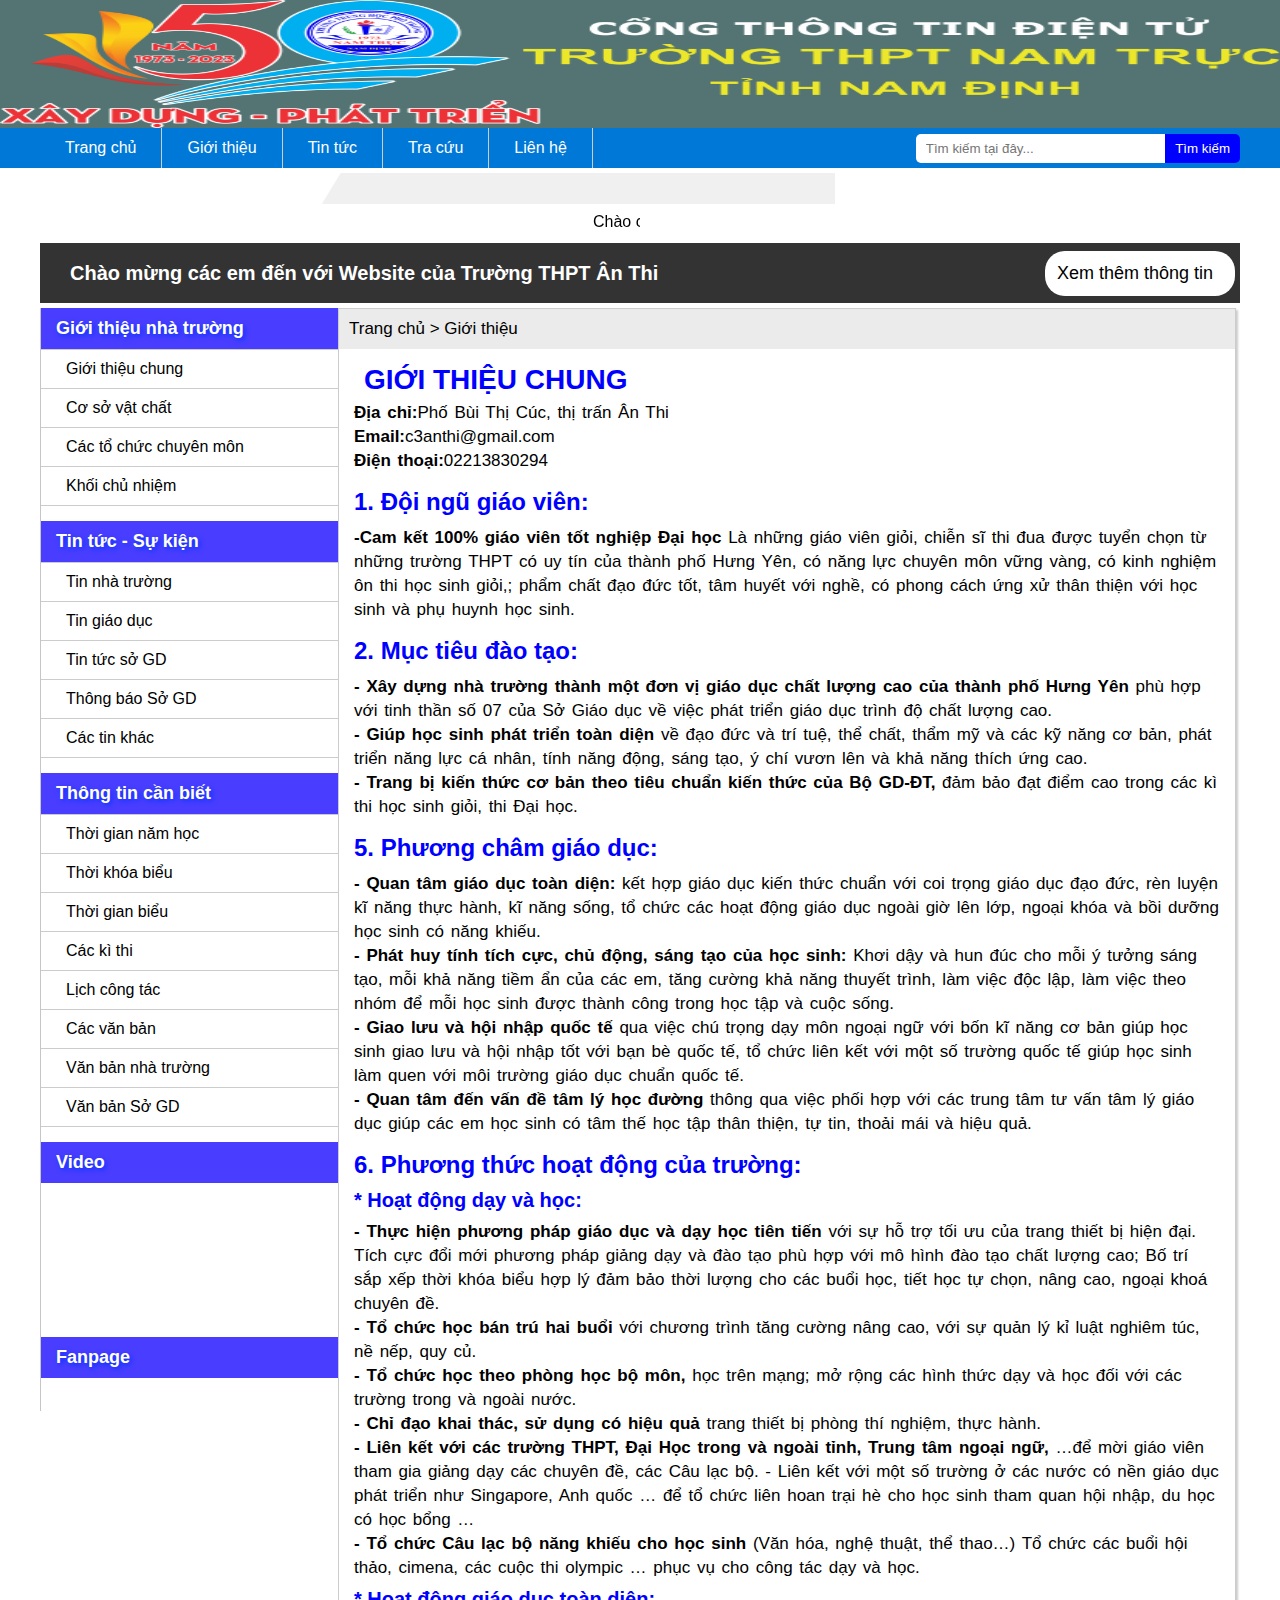
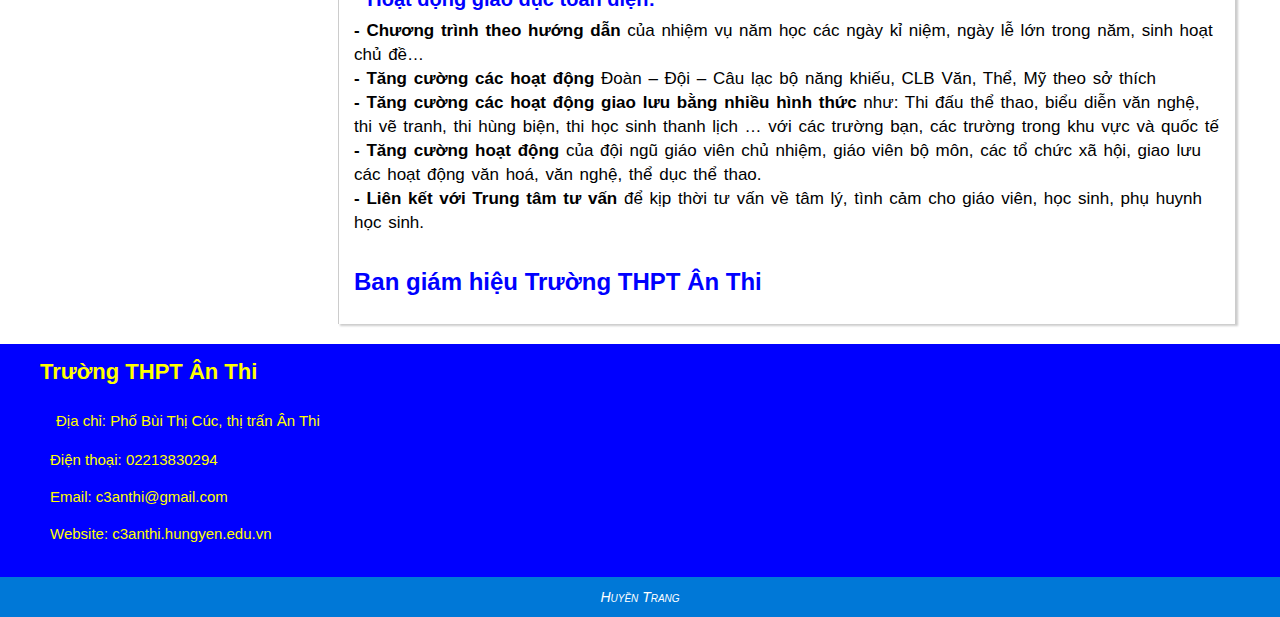
==== gioi_thieu.html @ d0375eb7 "hoan thien 80" ====
<!DOCTYPE html>
<html lang="en">

<head>
	<meta charset="UTF-8">
	<title>Trường THPT Ân Thi</title>
	<link rel="stylesheet" href="style.css">
	<link rel="stylesheet" href="gioi_thieu.css">
	<link rel="stylesheet" href="https://cdnjs.cloudflare.com/ajax/libs/font-awesome/6.5.1/css/all.min.css"
		integrity="sha512-DTOQO9RWCH3ppGqcWaEA1BIZOC6xxalwEsw9c2QQeAIftl+Vegovlnee1c9QX4TctnWMn13TZye+giMm8e2LwA=="
		crossorigin="anonymous" referrerpolicy="no-referrer" />
</head>

<body>

	<header>
	</header>

	<!-- nav -->
	<nav>
		<div class="container">
			<ul>
				<li><a href="#">Trang chủ</a></li>
				<li><a href="gioi_thieu.html">Giới thiệu</a></li>
				<li><a href="tin_tuc.html">Tin tức</a></li>
				<li><a href="tra_cuu.html">Tra cứu</a></li>
				<li><a href="lien_he.html">Liên hệ</a></li>
			</ul>
			<div class="search-box">
				<input type="search" placeholder="Tìm kiếm tại đây...">
				<button>Tìm kiếm</button>
			</div>
		</div>
	</nav>
	<!-- endnav -->

	<!-- slide -->
	<div class="slide">
		<div class="container">
			<div class="img" style="width: 100%; height: 130px">
				<img src="img/bg.png">
				<div style="float: left; width:50%; padding: 5px 0px ">
					<marquee style="height: 40px; width: 100%;">
						Chào các em học sinh của khoá học mới. Cùng nhau cố gắng xây dựng trường nhé các em thân yêu.
					</marquee>
				</div>
			</div>
			<div class="info">
				<p>Chào mừng các em đến với Website của Trường THPT Ân Thi</p>
			</div>
			<div class="btn">
				<button>Xem thêm thông tin <i style="font-size: 12px;" class="fa fa-chevron-right"></i></button>
			</div>
		</div>
	</div>
	<!-- endslide -->

	<!-- aside -->
	<div class="container">
		<aside>
			<div class="intro">
				<h3>Giới thiệu nhà trường</h3>
				<div class="list">
					<ul>
						<li><i style="font-size: 12px;" class="fa fa-chevron-right"></i><a href="#">Giới thiệu chung</a>
						</li>
						<li><i style="font-size: 12px;" class="fa fa-chevron-right"></i><a href="#">Cơ sở vật chất</a>
						</li>
						<li><i style="font-size: 12px;" class="fa fa-chevron-right"></i><a href="#">Các tổ chức chuyên
								môn</a></li>
						<li><i style="font-size: 12px;" class="fa fa-chevron-right"></i><a href="#">Khối chủ nhiệm</a>
						</li>
					</ul>
				</div>
			</div>
			<div class="news">
				<h3>Tin tức - Sự kiện</h3>
				<div class="list">
					<ul>
						<li><i style="font-size: 12px;" class="fa fa-chevron-right"></i><a href="#">Tin nhà trường</a>
						</li>
						<li><i style="font-size: 12px;" class="fa fa-chevron-right"></i><a href="#">Tin giáo dục</a>
						</li>
						<li><i style="font-size: 12px;" class="fa fa-chevron-right"></i><a href="#">Tin tức sở GD</a>
						</li>
						<li><i style="font-size: 12px;" class="fa fa-chevron-right"></i><a href="#">Thông báo Sở GD</a>
						</li>
						<li><i style="font-size: 12px;" class="fa fa-chevron-right"></i><a href="#">Các tin khác</a>
						</li>
					</ul>
				</div>
			</div>
			<div class="info-1">
				<h3>Thông tin cần biết</h3>
				<div class="list">
					<ul>
						<li><i style="font-size: 12px;" class="fa fa-chevron-right"></i><a href="#">Thời gian năm
								học</a></li>
						<li><i style="font-size: 12px;" class="fa fa-chevron-right"></i><a href="#">Thời khóa biểu</a>
						</li>
						<li><i style="font-size: 12px;" class="fa fa-chevron-right"></i><a href="#">Thời gian biểu</a>
						</li>
						<li><i style="font-size: 12px;" class="fa fa-chevron-right"></i><a href="#">Các kì thi</a></li>
						<li><i style="font-size: 12px;" class="fa fa-chevron-right"></i><a href="#">Lịch công tác</a>
						</li>
						<li><i style="font-size: 12px;" class="fa fa-chevron-right"></i><a href="#">Các văn bản</a></li>
						<li><i style="font-size: 12px;" class="fa fa-chevron-right"></i><a href="#">Văn bản nhà
								trường</a></li>
						<li><i style="font-size: 12px;" class="fa fa-chevron-right"></i><a href="#">Văn bản Sở GD</a>
						</li>
					</ul>
				</div>
			</div>
			<div class="video">
				<h3>Video</h3> <!--chỉnh trên host-->
				<iframe width="100%" height="150" src="https://www.youtube.com/embed/hWteev0Vjpw?si=0CRvcs2bMYRejK-6"
					title="YouTube video player" frameborder="0"
					allow="accelerometer; autoplay; clipboard-write; encrypted-media; gyroscope; picture-in-picture; web-share"
					allowfullscreen></iframe>
				<h3>Fanpage</h3>
				<iframe
					src="https://www.facebook.com/plugins/page.php?href=https%3A%2F%2Fwww.facebook.com%2Fgroups%2Fanthihighschool%2F&tabs=timeline&width=0&height=0&small_header=false&adapt_container_width=true&hide_cover=false&show_facepile=true&appId"
					width="0" height="0" style="border:none;overflow:hidden" scrolling="no" frameborder="0"
					allowfullscreen="true"
					allow="autoplay; clipboard-write; encrypted-media; picture-in-picture; web-share"></iframe>
			</div>
		</aside>
	</div>
	<!-- endaside -->

	<!-- article -->
	<div class="container">
		<article>
			<div class="breadcrumbs">
				Trang chủ > Giới thiệu
			</div>
			<div class="align">
				<div>
					<h4><i class="fa fa-book"></i>GIỚI THIỆU CHUNG</h4>
					<p><b>Địa chỉ:</b>Phố Bùi Thị Cúc, thị trấn Ân Thi</p>
					<p><b>Email:</b>c3anthi@gmail.com</p>
					<p><b>Điện thoại:</b>02213830294</p>
					<h5>1. Đội ngũ giáo viên:</h5>
					<p><b>-Cam kết 100% giáo viên tốt nghiệp Đại học</b> Là những
						giáo
						viên giỏi, chiễn sĩ thi đua được tuyển chọn từ những trường THPT có uy tín của thành phố Hưng Yên, có
						năng lực chuyên môn vững vàng, có kinh nghiệm ôn thi học sinh giỏi,; phẩm chất
						đạo đức tốt, tâm huyết với nghề, có phong cách ứng xử thân thiện với học sinh và phụ huynh học
						sinh.</p>
					<h5>2. Mục tiêu đào tạo:</h5>
					<p><b>- Xây dựng nhà trường thành một đơn vị giáo dục chất lượng cao của thành phố Hưng Yên</b>
						phù hợp với tinh thần số 07
						của Sở Giáo dục về việc phát triển giáo dục trình độ chất lượng cao.</p>
					<p><b>- Giúp học sinh phát triển toàn diện</b> về đạo đức và trí tuệ, thể chất, thẩm mỹ và các kỹ
						năng cơ bản, phát triển năng lực cá nhân, tính năng động, sáng tạo, ý chí vươn lên và khả năng
						thích ứng cao.</p>
					<p><b>- Trang bị kiến thức cơ bản theo tiêu chuẩn kiến thức của Bộ GD-ĐT, </b>đảm bảo đạt điểm cao
						trong các kì thi học sinh giỏi, thi Đại học. </p>

					<h5>5. Phương châm giáo dục:</h5>
					<p><b>- Quan tâm giáo dục toàn diện:</b> kết hợp giáo dục kiến thức chuẩn với coi trọng giáo dục đạo
						đức, rèn luyện kĩ năng thực hành, kĩ năng sống, tổ chức các hoạt động giáo dục ngoài giờ lên
						lớp, ngoại khóa và bồi dưỡng học sinh có năng khiếu.</p>
					<p><b>- Phát huy tính tích cực, chủ động, sáng tạo của học sinh:</b> Khơi dậy và hun đúc cho mỗi ý
						tưởng sáng tạo, mỗi khả năng tiềm ẩn của các em, tăng cường khả năng thuyết trình, làm việc độc
						lập, làm việc theo nhóm để mỗi học sinh được thành công trong học tập và cuộc sống.</p>
					<p><b>- Giao lưu và hội nhập quốc tế</b> qua việc chú trọng dạy môn ngoại ngữ với bốn kĩ năng cơ bản
						giúp học sinh giao lưu và hội nhập tốt với bạn bè quốc tế, tổ chức liên kết với một số trường
						quốc tế giúp học sinh làm quen với môi trường giáo dục chuẩn quốc tế.</p>
					<p><b>- Quan tâm đến vấn đề tâm lý học đường</b> thông qua việc phối hợp với các trung tâm tư vấn
						tâm lý giáo dục giúp các em học sinh có tâm thế học tập thân thiện, tự tin, thoải mái và hiệu
						quả.</p>

					<h5>6. Phương thức hoạt động của trường:</h5>
					<h6>* Hoạt động dạy và học:</h6>
					<p><b>- Thực hiện phương pháp giáo dục và dạy học tiên tiến</b> với sự hỗ trợ tối ưu của trang thiết
						bị hiện đại. Tích cực đổi mới phương pháp giảng dạy và đào tạo phù hợp với mô hình đào tạo chất
						lượng cao; Bố trí sắp xếp thời khóa biểu hợp lý đảm bảo thời lượng cho các buổi học, tiết học tự
						chọn, nâng cao, ngoại khoá chuyên đề.</p>
					<p><b>- Tổ chức học bán trú hai buổi</b> với chương trình tăng cường nâng cao, với sự quản lý kỉ
						luật nghiêm túc, nề nếp, quy củ.</p>
					<p><b>- Tổ chức học theo phòng học bộ môn,</b> học trên mạng; mở rộng các hình thức dạy và học đối
						với các trường trong và ngoài nước.</p>
					<p><b>- Chỉ đạo khai thác, sử dụng có hiệu quả</b> trang thiết bị phòng thí nghiệm, thực hành.</p>
					<p><b>- Liên kết với các trường THPT, Đại Học trong và ngoài tỉnh, Trung tâm ngoại ngữ,</b> …để mời
						giáo viên tham gia giảng dạy các chuyên đề, các Câu lạc bộ. - Liên kết với một số trường ở các
						nước có nền giáo dục phát triển như Singapore, Anh quốc … để tổ chức liên hoan trại hè cho học
						sinh tham quan hội nhập, du học có học bổng …</p>
					<p><b>- Tổ chức Câu lạc bộ năng khiếu cho học sinh</b> (Văn hóa, nghệ thuật, thể thao…) Tổ chức các
						buổi hội thảo, cimena, các cuộc thi olympic … phục vụ cho công tác dạy và học.</p>

					<h6>* Hoạt động giáo dục toàn diện:</h6>
					<p><b>- Chương trình theo hướng dẫn</b> của nhiệm vụ năm học các ngày kỉ niệm, ngày lễ lớn trong
						năm, sinh hoạt chủ đề…</p>
					<p><b>- Tăng cường các hoạt động</b> Đoàn – Đội – Câu lạc bộ năng khiếu, CLB Văn, Thể, Mỹ theo sở
						thích</p>
					<p><b>- Tăng cường các hoạt động giao lưu bằng nhiều hình thức</b> như: Thi đấu thể thao, biểu diễn
						văn nghệ, thi vẽ tranh, thi hùng biện, thi học sinh thanh lịch … với các trường bạn, các trường
						trong khu vực và quốc tế</p>
					<p><b>- Tăng cường hoạt động</b> của đội ngũ giáo viên chủ nhiệm, giáo viên bộ môn, các tổ chức xã
						hội, giao lưu các hoạt động văn hoá, văn nghệ, thể dục thể thao.</p>
					<p><b>- Liên kết với Trung tâm tư vấn</b> để kịp thời tư vấn về tâm lý, tình cảm cho giáo viên, học
						sinh, phụ huynh học sinh.</p>
					</br>
					<h5>Ban giám hiệu Trường THPT Ân Thi</h5> </br>
					</p>
				</div>
		</article>
	</div>
	<!-- endarticle -->

	<!-- footer -->
	<footer>
		<div class="footer-t">
			<div class="container">
				<div class="info-2">
					<h4>Trường THPT Ân Thi</h4>
					<p><i style="font-size: 18px; margin-right: 16px;" class="fa fa-map-marker"></i>Địa chỉ: Phố Bùi Thị
						Cúc, thị trấn Ân Thi</p>
					<p><i class="fa fa-phone-square"></i> Điện thoại: 02213830294</p>
					<p><i class="fa fa-envelope"></i>Email: c3anthi@gmail.com</p>
					<p><i class="fa fa-firefox"></i>Website: c3anthi.hungyen.edu.vn</p>
				</div>
			</div>
		</div>
		<div class="footer-b">
			<p>Huyền Trang</p>
		</div>
	</footer>
	<!-- endfooter -->
</body>

</html>
---- style.css ----
:root {
	--basic-col-width: 8.3333333%;
	--primary-color: #493eff
}
*{
	margin: 0px;
	padding: 0px;
	box-sizing: border-box;
}
body{
	font-family: "Lato",sans-serif;
	color: #000;
}
.container{
	width: 1200px;
	margin: 0 auto;
	position: relative;
}
header{
	background-image: url(img/LOGO50_cd078.png);
	padding-bottom: 10%;
	background-size: 100% 100%;
}  
  /*endheader*/

nav{
	height: 40px;
	background: #0078d7;
	margin-bottom: 5px;
}
nav ul{
	list-style: none;
	margin: 0;
	padding: 0;
}
nav ul li{
	transition: 0.4s;
	float: left;
	padding: 0 25px;
	border-right: 1px solid #ccc;
}
nav ul li:hover{
	background: blue;
}
nav ul li:hover a {
        color: #fff;
        text-shadow: 2px 2px 5px aqua;
      }
nav ul li a{
	display: inline-block;
	text-decoration: none;
	color: #fff;
	font-family: Arial;
	line-height: 40px;
	font-size: 18x;
}
nav .search-box{
	float: right;
	line-height: 40px;
}
nav .search-box input{
	padding: 7px 10px;
    border-radius: 5px 0 0 5px;
    border: none;
    outline: none;
    margin: 0;
    width: 250px;
}
nav .search-box button{
	padding: 7px 10px;
	border-radius: 0 5px 5px 0;
	border: none;
	outline: none;
	background: blue;
	color: #fff;
	margin-left: -5px;
	cursor: pointer;
}
/*ha*/
.slide{
	position: relative;
	margin-bottom: 5px;
}
.slide .info{
	height: 60px;
	width: 1200px;
	background: #000;
	opacity: 0.8;
	position: absolute;
	bottom: 0;
}
.slide .info p{
	font-size: 20px;
	line-height: 60px;
	color: #fff;
	font-weight: bold;
	margin-left: 30px;
}
.btn{
	position: absolute;
	bottom:7px;
	right: 5px;
}
.btn button{
	transition: 0.3s;
	padding: 12px 12px;
	border-radius: 20px;
	color: #000;
	background: #fff;
	font-size: 18px;
	outline: none;
	border: none;
	cursor: pointer;
}
.btn button:hover{
	box-shadow: inset 35px 25px 55px blue;
	color: #fff;
}
/**/
aside{
	border-left: 1px solid #c6c6c6;
	width: 298px;
	float: left;
}

.intro, .news, .info-1, .video{
	margin-bottom: 15px;
}
h3{
	font-size: 18px;
	padding: 10px 15px;
	background: #493eff;
	color: #fff;
	text-shadow: 2px 2px 5px #0033ff;
}
.list{
	border-bottom: 1px solid #ccc;
	border-top: none;
}
.list ul{
	margin: 0;
	padding: 0;
	list-style: none;
}
.list ul li{
	transition: .4s;
	padding: 10px 15px;
	background: #fff;
	border-top: 1px solid #ccc;
}
.list ul li a{
	color: #000;
	text-decoration: none;
}
.list ul li:hover{
	background: blue;
}
.list ul li:hover a{
	color: #fff;
    text-shadow: 2px 2px 5px aqua;
}
.ads img{
	width: 280px;
	margin-left: 5px;
}
article{
	border: 1px solid #ccc;
	border-bottom: none;
	width: 898px;
	min-height: 1040px;
	float: left;
	box-shadow: 2px 2px 2px #ccc;
	margin-bottom: 20px;
}
.content-l{
	width: 500px;
	padding: 0px 20px;
	float: left;
}
.content-l h2{
	color: #493eff;
	padding-top: 10px;
	padding-bottom: 15px;
	padding-left: 0;
	font-size: 26px;
}
.content-l p{
	line-height: 24px;
	word-spacing: 1px;
}
.content-r{
	padding: 60px 10px;
	padding-left: 0;
	float: right;
	width: 348px;
}
.content-r img{
	width: 340px;
	border-radius: 10px;
	box-shadow: 5px 10px 5px #ccc;
}
.teacher{
	text-align: center;
	clear: both;
	width: 900px;
	height: 490px;
	background: #0078d7 ;
	border-radius: 5px;
}
.teacher h2{
	padding: 20px 0;
	padding-bottom: 10px;
	color: #fff;
	font-size: 26px;
}
.teacher i{
	font-size: 17px;
	color: white;
}
.people{
	padding: 15px 22px;
}
.people .personal{
	width: 270px;
	height: 360px;
	background: #fff;
	float: left;
	margin-right: 15px;
	border-radius: 30px;
	cursor: pointer;
}

.people .personal img{
	margin-top: 15px;
	width: 270px;
	height: 270px;
	border-top-left-radius: 30px;
	border-top-right-radius: 30px;
}
.people .personal h5{
	font-size: 18px;
	padding: 10px 0;
	color: #493eff;
}
.photo{
	margin-top: 15px;
	text-align: center;
}
.photo h2{
	display:block;
	 background : linear-gradient(#493eff,#82ffb4);
    background : -moz-linear-gradient(#493eff,#82ffb4);
    background : -webkit-linear-gradient(#493eff,#82ffb4);
    background : -o-linear-gradient(#493eff,#82ffb4);
	font-size: 26px;
	color: #fff;
	padding: 9px 10px;
}
.photo-1 img{
	max-width: 99%;
	box-shadow: 5px 5px 5px #b0abff;
}
.photo-2, .photo-3{
	margin-top: 10px;
}
.photo-2{
	width: 420px;
	float: left;
	height: 300px;
}
.photo-2 img{
	box-shadow: 5px 5px 5px #b0abff;
	max-width: 98%;
}
.photo-3 img{
	box-shadow: 5px 5px 5px #b0abff;
	width: 465px;
    height: 275px;
}
.news-1{
	margin-top: 15px;
	margin-bottom: 20px;
	width: 900px;
	height: 500px;
	text-align: center;
}
.news-1 h2{
	margin: 0 auto;
	color: #493eff;
	padding: 15px 15px;
    font-size: 26px;
}
.news-1 .new{
	text-align: left;
	width: 280px;
	height: 400px;
	float: left;
	margin-left:14px;
}
.news-1 .new img{
	width: 280px;
	height: 200px;
	border-radius: 10px;
	box-shadow: 3px 3px 3px #ccc;
}
.news-1 .new h5{
	font-size: 22px;
	color: #6a6262;
	margin: 10px 0;
	word-spacing: 2px;
    line-height: 26px;
}
.news-1 .new p{
	color: #555;
    word-spacing: 2px;
    line-height: 22px;
}
/*footer*/

footer{
	width: 100%;
	clear: both;
	background: blue;
	color: yellow;
	margin-top: 20px;
}
.footer-t{
	width: 100%;
}

.info-2, .regist{
	display: flex;
	flex-direction: column;
	align-items: flex-start;
	width: 385px;
	margin-bottom: 25px;
}

.info-2 h4, .regist h4{
	padding: 15px;
	padding-left: 0;
	font-size: 22px;
}
.info-2 p, .regist p{
	text-align: center;
	padding: 10px 0;
	font-size: 15px;
}

.footer-b{
	width: 100%;
	clear: both;
	height: 40px;
	background:  #0078d7;
}
.footer-b p{
	padding: 0;
	color: #fff;
	font-style: italic;
	line-height: 40px;
	text-align: center;
	font-size: 14px;
	font-variant: small-caps;
}
i{
	margin-right: 10px;
}

/**/
.breadcrumbs{
	background: #ebebeb;
    padding: 10px;
    font-size: 17px;
    margin-bottom: 15px;
}

/* form styles */

.form-group {
	display: flex;
	flex-direction: column;
	width: 100%;
}

.form-group .form-label{
	font-weight: bold;
}

.form-group .form-control {
	outline: none;
}
.form-group textarea{
	border: 1px solid #A39F95;
}

.form-group .form-control:focus {
	border: 1px solid var(--primary-color);
}

/* responsive grid system */

.row {
	display: flex;
	width: 100%;
	gap: 4px;
}

.col {
	flex: auto;
}
.col-1 {
	width: var(--basic-col-width);
}
.col-2 {
	width: calc(var(--basic-col-width) * 2);
}
.col-3 {
	width: calc(var(--basic-col-width) * 3);
}
.col-4 {
	width: calc(var(--basic-col-width) * 4);
}
.col-5 {
	width: calc(var(--basic-col-width) * 5);
}
.col-6 {
	width: calc(var(--basic-col-width) * 6);
}
.col-7 {
	width: calc(var(--basic-col-width) * 7);
}
.col-8 {
	width: calc(var(--basic-col-width) * 8);
}
.col-9 {
	width: calc(var(--basic-col-width) * 9);
}
.col-10 {
	width: calc(var(--basic-col-width) * 10);
}
.col-11 {
	width: calc(var(--basic-col-width) * 11);
}
.col-12 {
	width: calc(var(--basic-col-width) * 12);
}
---- gioi_thieu.css ----
.align{
	margin: 0 15px;
}
.align p{
	line-height: 24px;
	word-spacing: 2px;
	font-size: 17px;
}
.align h4{
	margin-bottom: 5px;
	font-size: 28px;
	color: blue;
}
.align h5{
	margin: 10px 0;
	font-size: 24px;
	margin-top: 15px;
	color: blue;
}
.align h6{
	margin: 8px 0;
	font-size: 20px;
	color: blue
}
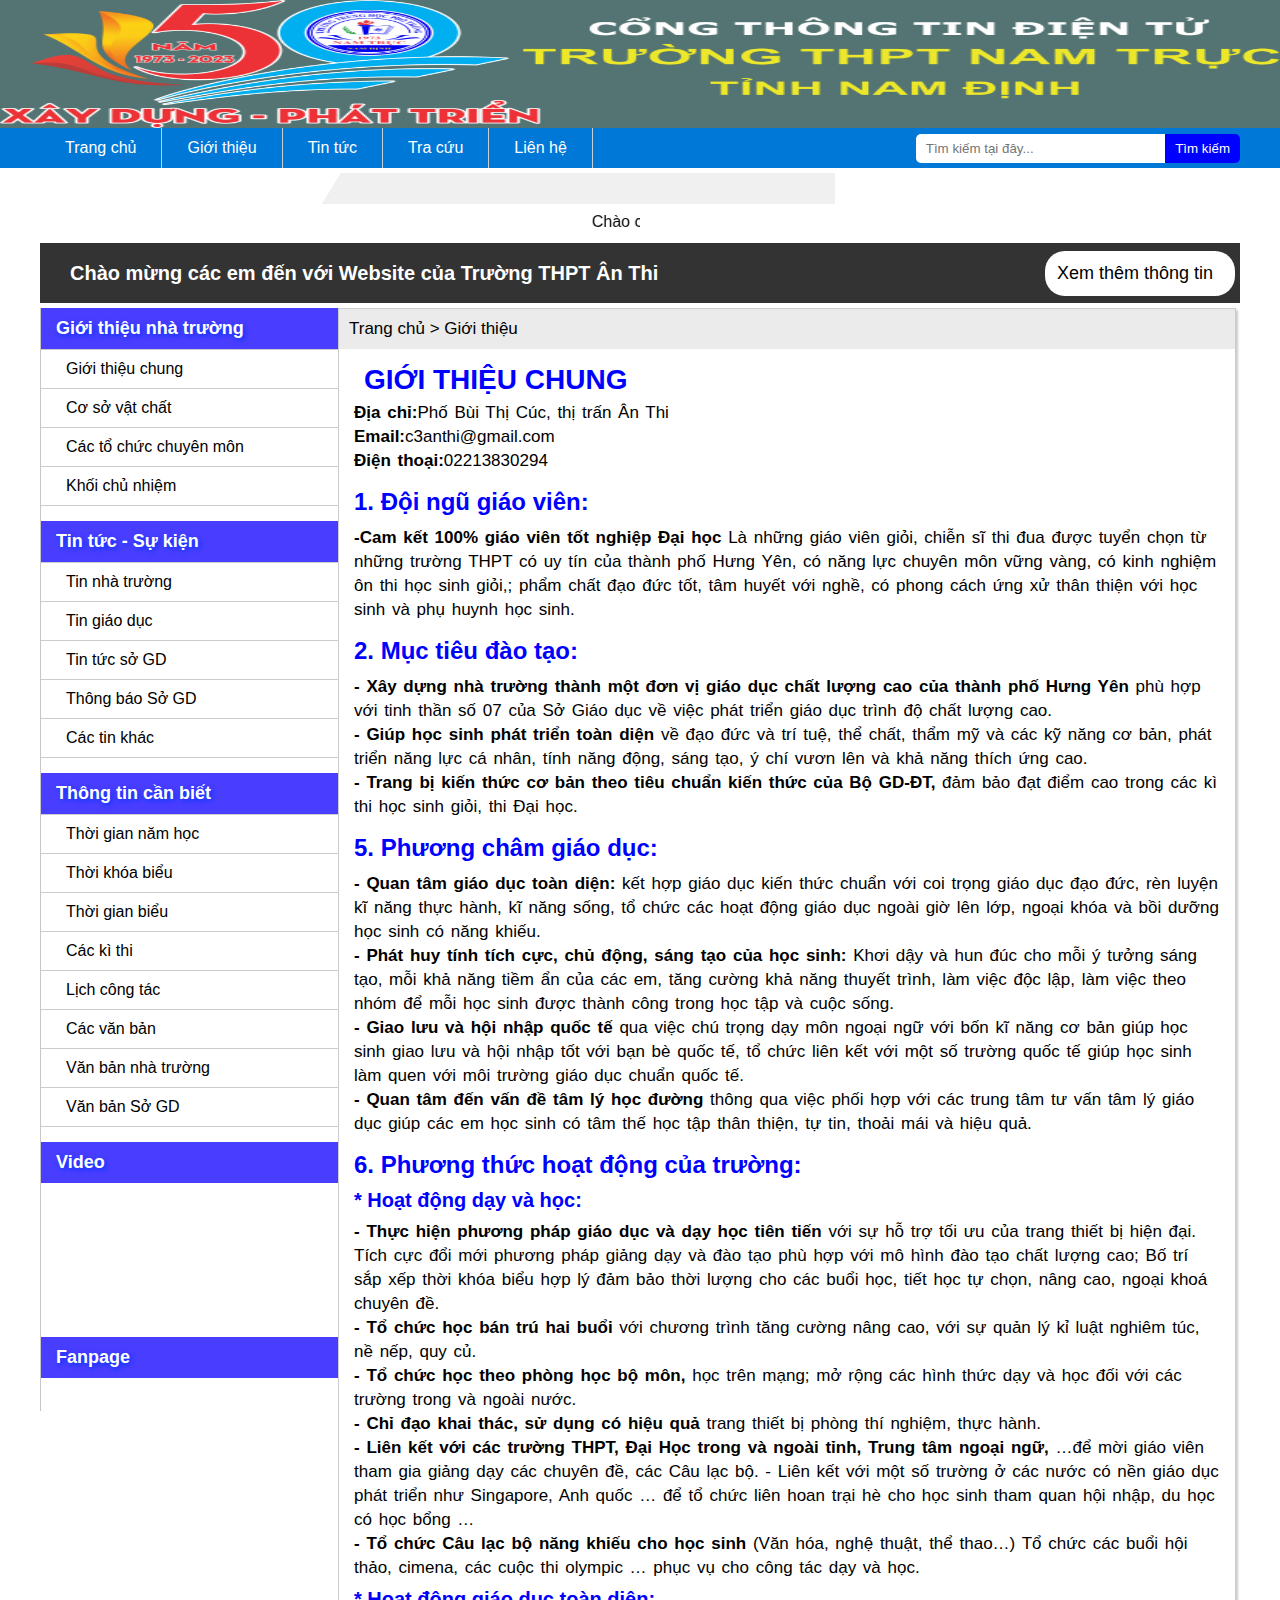
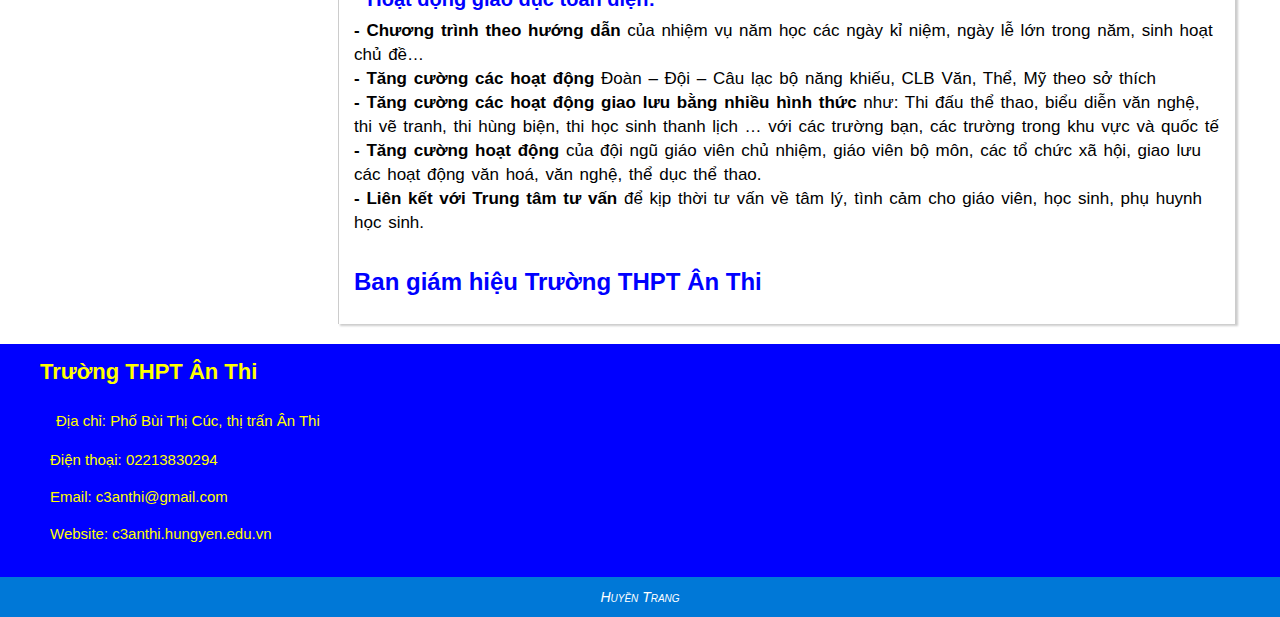
==== commit 8638a2d3: "fix redirect link" ====
--- a/gioi_thieu.html
+++ b/gioi_thieu.html
@@ -20,7 +20,7 @@
 	<nav>
 		<div class="container">
 			<ul>
-				<li><a href="#">Trang chủ</a></li>
+				<li><a href="index.html">Trang chủ</a></li>
 				<li><a href="gioi_thieu.html">Giới thiệu</a></li>
 				<li><a href="tin_tuc.html">Tin tức</a></li>
 				<li><a href="tra_cuu.html">Tra cứu</a></li>
